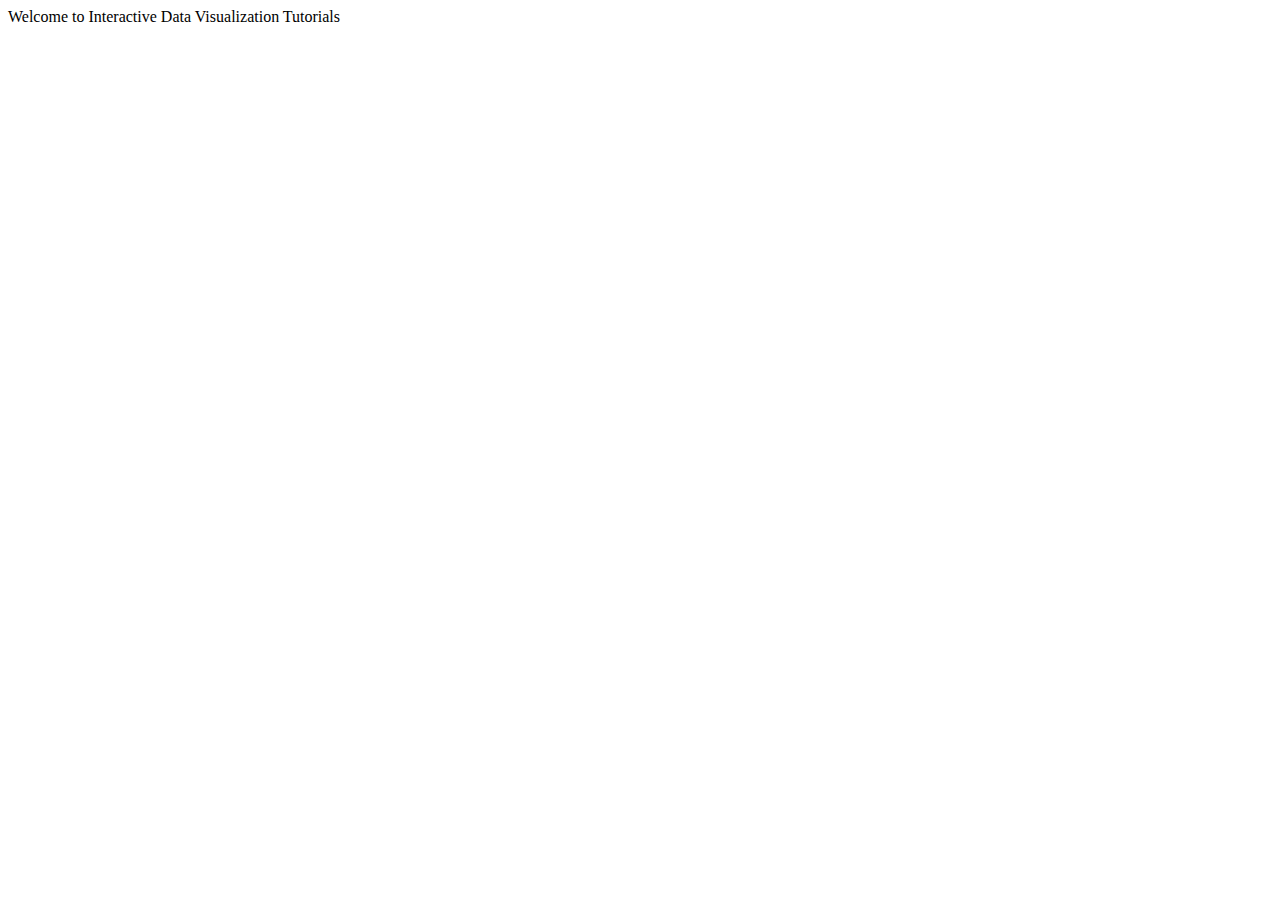
==== tutorial2_quantities_and_amounts/index.html @ 6f00b2f9 "load data and draw svg" ====
<!DOCTYPE html>
  <head>
    <meta charset="utf-8">
    <title>Interactive Data Visualization Tutorial</title>
    <link rel="stylesheet" href="./style.css">
  </head>
  <body>
    Welcome to Interactive Data Visualization Tutorials
    <div id="barchart"></div>
    <script src="../lib/d3.js"></script>
    <script src="main.js"></script>
  </body>
</html>
---- tutorial2_quantities_and_amounts/style.css ----
svg{
border:black 2px solid;
}
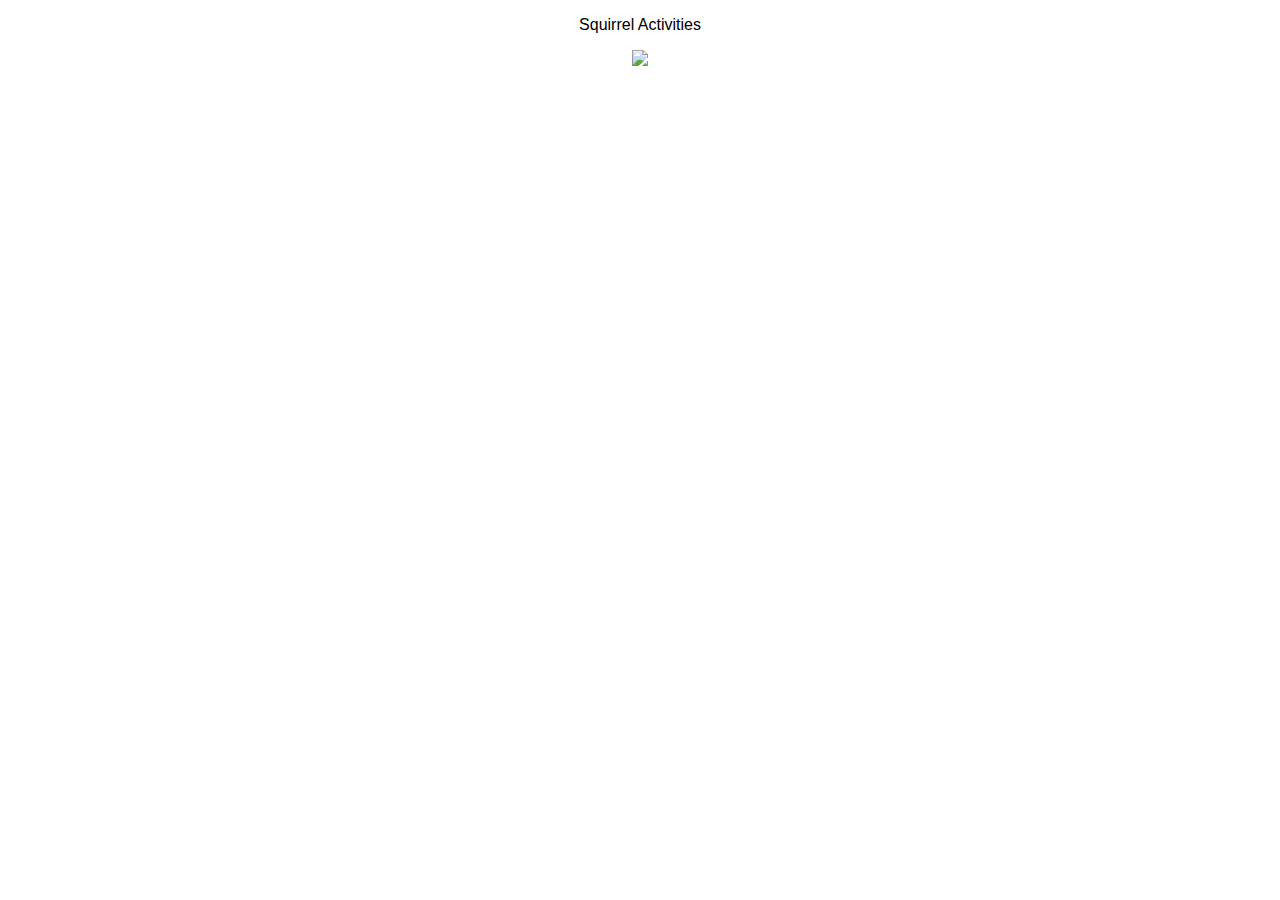
==== commit f8497eb7: "update graph" ====
--- a/tutorial2_quantities_and_amounts/index.html
+++ b/tutorial2_quantities_and_amounts/index.html
@@ -5,9 +5,12 @@
     <link rel="stylesheet" href="./style.css">
   </head>
   <body>
-    Welcome to Interactive Data Visualization Tutorials
-    <div id="barchart"></div>
+    <center>
+   <p> Squirrel Activities </p> 
+   <img src="http://pngimg.com/uploads/squirrel/squirrel_PNG15802.png" width="100">
+    <div id="barchart-container"></div>
     <script src="../lib/d3.js"></script>
     <script src="main.js"></script>
+  </center>
   </body>
 </html>--- a/tutorial2_quantities_and_amounts/style.css
+++ b/tutorial2_quantities_and_amounts/style.css
@@ -1,3 +1,19 @@
 svg{
-border:black 2px solid;
+border:black 2px solid
 }
+
+body{
+    font-family:'Gill Sans', 'Gill Sans MT', Calibri, 'Trebuchet MS', sans-serif;
+    display: block;
+    margin: 0 auto;
+}
+  
+  svg{
+    /* the next 2 lines center the svg in the middle of the div */
+    display: block;
+    margin: 0 auto;
+  }
+  
+  text.activity{
+    text-transform: lowercase;
+  }